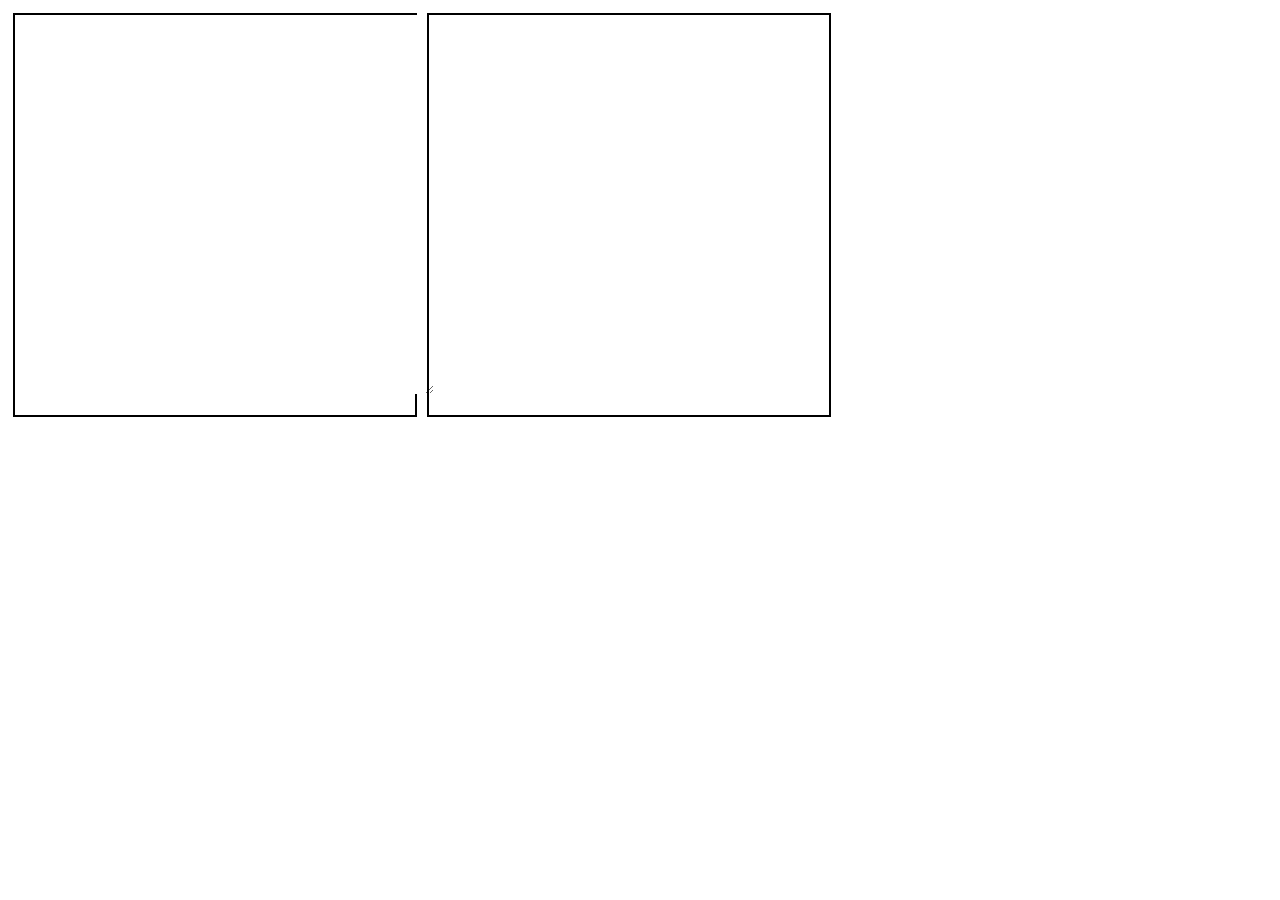
==== index.html @ 221a5a13 "shit is set up" ====
<!DOCTYPE html>
<html>
  <head>

    <link rel="stylesheet" type="text/css" href="css/styles.css">
    <title>Markdown Widget</title>
  </head>

  <body>
    <div class='container'>
      <div class="wrapper">
        <textarea id="text-box" rows="25" cols="50"></textarea>
      </div>

      <div class="wrapper">
        <p id="result-of-md"></p>
      </div>
    </div>
    <script src="http://ajax.googleapis.com/ajax/libs/jquery/2.1.1/jquery.min.js"></script>
    <script type="text/javascript" src="javascripts/model.js"> </script>
    <script type="text/javascript" src="javascripts/view.js"> </script>
    <script type="text/javascript" src="javascripts/controller.js"> </script>
  </body>

</html>
---- css/styles.css ----
.wrapper{
  width: 400px;
  height: 400px;
  /*display: inline;*/
  border: 2px solid black;
  float: left;
  margin: 5px;
  text-align: center;
}
textarea{
  border: none;
}

.container, body {

  height: 100%;
  width: 100%;
}
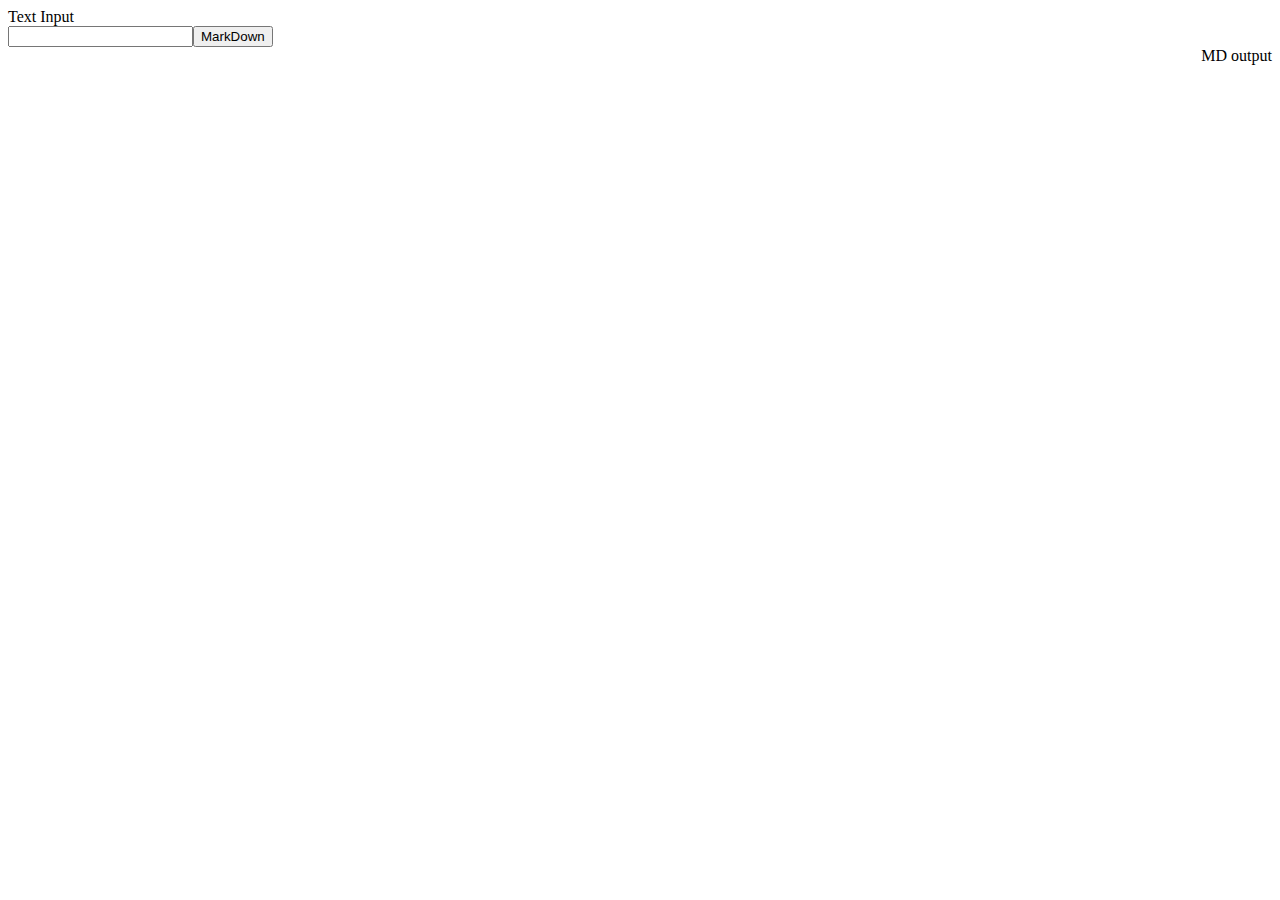
==== commit 6d86eb31: "works for 1 word at a time" ====
--- a/index.html
+++ b/index.html
@@ -1,25 +1,29 @@
 <!DOCTYPE html>
 <html>
-  <head>
+<head>
+<title>Widget</title>
+<script src="http://ajax.googleapis.com/ajax/libs/jquery/1.11.0/jquery.min.js"></script>
+<script type="text/javascript" src="controller.js"></script>
+<script type="text/javascript" src="model.js"></script>
+<script type="text/javascript" src="view.js"></script>
+<link rel="stylesheet" type="text/css" href="index.css"></link>
+</head>
 
-    <link rel="stylesheet" type="text/css" href="css/styles.css">
-    <title>Markdown Widget</title>
-  </head>
+<body>
 
-  <body>
-    <div class='container'>
-      <div class="wrapper">
-        <textarea id="text-box" rows="25" cols="50"></textarea>
-      </div>
+<div>
+  <label id="inputLabel">Text Input</label>
+  <br>
+  <input id="input"></input>
+  <button id="MD_button" type="button">MarkDown</button>
 
-      <div class="wrapper">
-        <p id="result-of-md"></p>
-      </div>
-    </div>
-    <script src="http://ajax.googleapis.com/ajax/libs/jquery/2.1.1/jquery.min.js"></script>
-    <script type="text/javascript" src="javascripts/model.js"> </script>
-    <script type="text/javascript" src="javascripts/view.js"> </script>
-    <script type="text/javascript" src="javascripts/controller.js"> </script>
-  </body>
+</div>
+
+<div>
+<label id="outputLabel">MD output</label>
+<ul id="output"></ul>
+</div>
+
+</body>
 
 </html>
--- a/index.css
+++ b/index.css
@@ -0,0 +1,15 @@
+#input {
+  float: left;
+}
+
+#output {
+  float: right;
+}
+
+#inputLabel {
+  float: left;
+}
+
+#outputLabel {
+  float: right;
+}
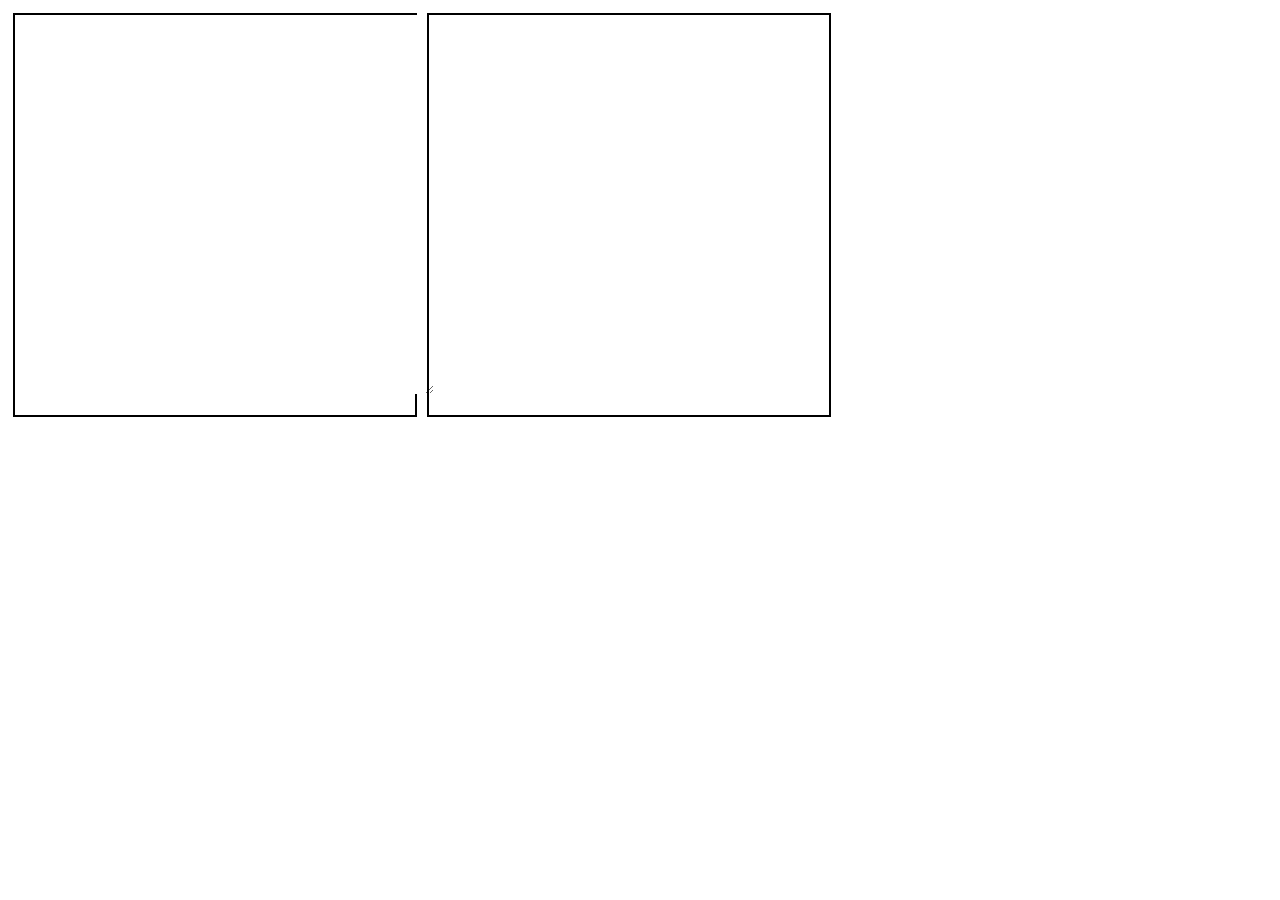
==== commit 4be92103: "awesomesauce" ====
--- a/index.html
+++ b/index.html
@@ -1,29 +1,30 @@
 <!DOCTYPE html>
 <html>
-<head>
-<title>Widget</title>
-<script src="http://ajax.googleapis.com/ajax/libs/jquery/1.11.0/jquery.min.js"></script>
-<script type="text/javascript" src="controller.js"></script>
-<script type="text/javascript" src="model.js"></script>
-<script type="text/javascript" src="view.js"></script>
-<link rel="stylesheet" type="text/css" href="index.css"></link>
-</head>
+  <head>
 
-<body>
+    <link rel="stylesheet" type="text/css" href="css/styles.css">
+    <title>Markdown Widget</title>
+  </head>
 
-<div>
-  <label id="inputLabel">Text Input</label>
-  <br>
-  <input id="input"></input>
-  <button id="MD_button" type="button">MarkDown</button>
+  <body>
+    <div class='container'>
+      <div class="wrapper">
+        <textarea id="text-box" rows="25" cols="50"></textarea>
+      </div>
 
-</div>
+      <div class="wrapper">
+        <div id="result-of-md"></div>
+      </div>
+    </div>
+    <script src="http://ajax.googleapis.com/ajax/libs/jquery/2.1.1/jquery.min.js"></script>
+    <script type="text/javascript" src="javascripts/Module.js"> </script>
+    <script type="text/javascript" src="javascripts/model.js"> </script>
+    <script type="text/javascript" src="javascripts/view.js"> </script>
 
-<div>
-<label id="outputLabel">MD output</label>
-<ul id="output"></ul>
-</div>
+    <script type="text/javascript" src="javascripts/controller.js"> </script>
+    <script type="text/javascript" src="javascripts/MarkDizzleWidget.js"> </script>
+    <script type="text/javascript" src="javascripts/initialize.js"> </script>
 
-</body>
+  </body>
 
 </html>
--- a/css/styles.css
+++ b/css/styles.css
@@ -0,0 +1,20 @@
+.wrapper{
+  width: 400px;
+  height: 400px;
+  /*display: inline;*/
+  border: 2px solid black;
+  float: left;
+  margin: 5px;
+  text-align: center;
+}
+textarea{
+  text-align: center;
+  border: none;
+}
+
+.container, body {
+
+  height: 100%;
+  width: 100%;
+}
+
